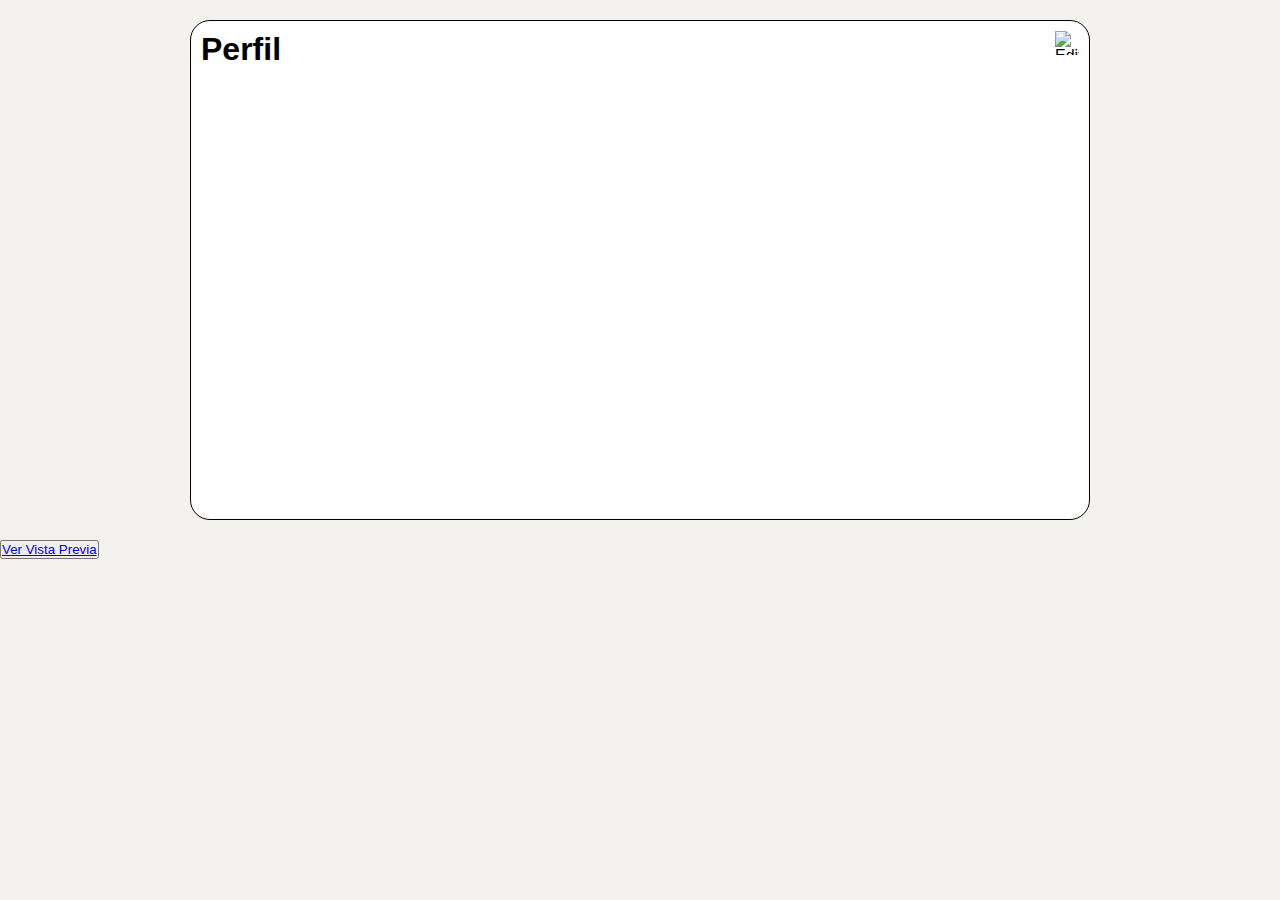
==== index.html @ 5d13db27 "1" ====
<!DOCTYPE html>
<html lang="es">
<head>
    <meta charset="UTF-8">
    <meta name="viewport" content="width=device-width, initial-scale=1.0">
    <link rel="stylesheet" href="/css/perfil.css">
    <link rel="stylesheet" href="/css/main.css">

    <title>Proyecto HTML</title>
</head>
<body>

    <!-- PERFIL PROFESIONAL  -->
    <div class="container" id="profileContainer">
        <h1>Perfil</h1>
        <p id="profileText"></p>
        <img src="https://img.icons8.com/material-outlined/24/000000/edit.png" alt="Editar" class="icon" onclick="openModal()">
    </div>
    
    <div id="profileModal" class="profileModal">
        <div class="modal-content">
            <span class="close" onclick="closeModal()">&times;</span>
            <label for="profile">Perfil</label>
            <input type="text" id="profile" name="profile" class="textbox">
            <div class="profilemodal-footer">
                <button class="btn" onclick="guardarPerfil()">Guardar</button>
            </div>
        </div>
    </div>
    

    <button class="vistaPreviaBtn" id="vistaPreviaBtn"><a href="/page2.html">Ver Vista Previa</a></button>

<script src="/js/perfil.js"></script>

</body>
</html>
---- css/perfil.css ----
.container {
    width: 900px;
    height: 500px;
    background-color: #fff;
    border: 1px solid #000;
    border-radius: 20px;
    position: relative;
    margin: 20px auto;
    padding: 10px;
    box-sizing: border-box;
}
.icon {
    width: 24px;
    height: 24px;
    position: absolute;
    top: 10px;
    right: 10px;
    cursor: pointer;
}
.profileModal {
    display: none;
    position: fixed;
    z-index: 1;
    left: 50%;
    top: 50%;
    transform: translate(-50%, -50%);
    width: 500px;
    height: 800px;
    overflow: auto;
    background-color: white;
    border: 2px solid #000;
    border-radius: 10px;
    box-shadow: 0 5px 15px rgba(0, 0, 0, 0.5);
}
.modal-content {
    padding: 20px;
}
.close {
    color: #aaa;
    float: right;
    font-size: 28px;
    font-weight: bold;
    cursor: pointer;
}
.close:hover,
.close:focus {
    color: black;
    text-decoration: none;
    cursor: pointer;
}
.modal-footer {
    margin-top: 20px;
    text-align: center;
}
.textbox {
    width: 80%;
    padding: 10px;
    margin-top: 10px;
    margin-bottom: 20px;
    box-sizing: border-box;
}
.btn {
    padding: 10px 20px;
    background-color: #4CAF50;
    color: white;
    border: none;
    cursor: pointer;
}
.btn:hover {
    background-color: #45a049;
}
.perfil {
    margin-top: 20px;
}
---- css/main.css ----
*{
    box-sizing: border-box;
    padding: 0;
    margin: 0;
}
body{
    font-family: 'Helvetica Neue', 'Arial', 'Helvetica', 'sans-serif';
    background-color: #F4F2EE;
    color: black;
}
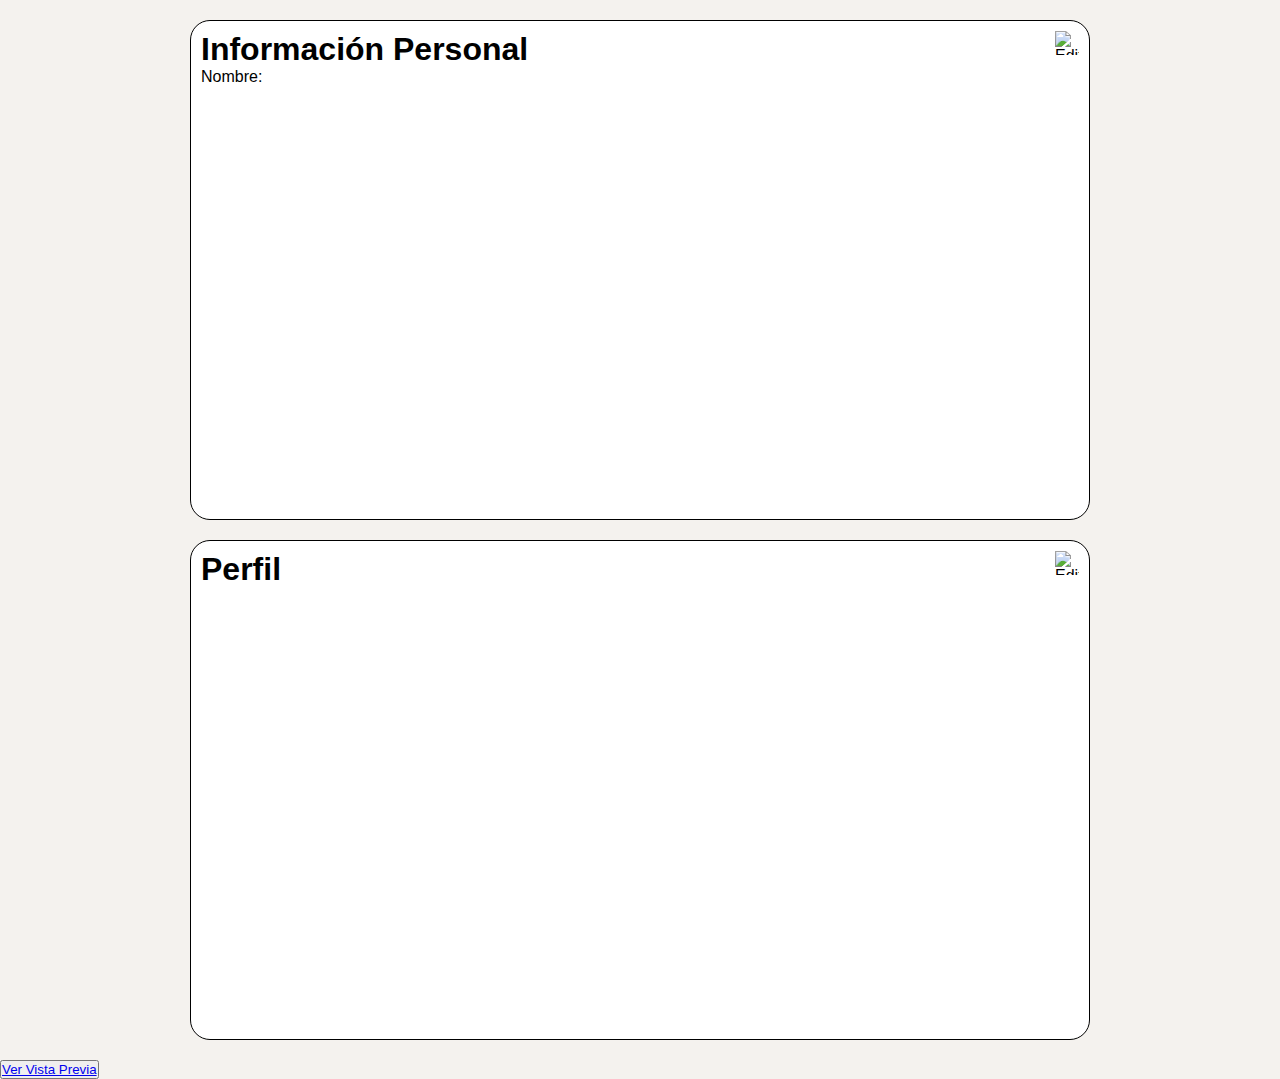
==== commit da6a1409: "#" ====
--- a/index.html
+++ b/index.html
@@ -4,22 +4,41 @@
     <meta charset="UTF-8">
     <meta name="viewport" content="width=device-width, initial-scale=1.0">
     <link rel="stylesheet" href="/css/perfil.css">
+    <link rel="stylesheet" href="/css/PersonalInfoModal.css">
     <link rel="stylesheet" href="/css/main.css">
 
     <title>Proyecto HTML</title>
 </head>
 <body>
+    <!-- INFORMACION PERSONAL -->
+    <div class="container" id="personalInfoContainer">
+        <h1>Información Personal</h1>
+        <p>Nombre: </p><p id="nombreText"></p>
+        <img src="https://img.icons8.com/material-outlined/24/000000/edit.png"
+         alt="Editar" class="icon" onclick="openPersonalInfoModal()">
+    </div>
+    
+    <div class="windowModal" id="personalInfoModal">
+        <div class="modal-content">
+            <span class="close" onclick="closePersonalInfoModal()">&times;</span>
+            <label for="nombre">Nombre:</label><br>
+            <input type="text" id="nombre" name="nombre" class="textbox">
+            <div class="windowModal-footer">
+                <button class="btn" onclick="guardarPersonalInfo()">Guardar</button>
+            </div>
+        </div>
+    </div>
 
-    <!-- PERFIL PROFESIONAL  -->
+    <!-- PERFIL -->
     <div class="container" id="profileContainer">
         <h1>Perfil</h1>
         <p id="profileText"></p>
-        <img src="https://img.icons8.com/material-outlined/24/000000/edit.png" alt="Editar" class="icon" onclick="openModal()">
+        <img src="https://img.icons8.com/material-outlined/24/000000/edit.png" alt="Editar" class="icon" onclick="openProfileModal()">
     </div>
     
-    <div id="profileModal" class="profileModal">
+    <div class="windowModal" id="profileModal">
         <div class="modal-content">
-            <span class="close" onclick="closeModal()">&times;</span>
+            <span class="close" onclick="closeProfileModal()">&times;</span>
             <label for="profile">Perfil</label>
             <input type="text" id="profile" name="profile" class="textbox">
             <div class="profilemodal-footer">
@@ -29,9 +48,11 @@
     </div>
     
 
-    <button class="vistaPreviaBtn" id="vistaPreviaBtn"><a href="/page2.html">Ver Vista Previa</a></button>
+    <button class="vistaPreviaBtn" id="vistaPreviaBtn"><a href="/maquetaCv.html">Ver Vista Previa</a></button>
 
-<script src="/js/perfil.js"></script>
+    <script src="/js/personalInfo.js"></script>
+    <script src="/js/perfil.js"></script>
+
 
 </body>
 </html>
--- a/css/perfil.css
+++ b/css/perfil.css
@@ -8,49 +8,6 @@
     margin: 20px auto;
     padding: 10px;
     box-sizing: border-box;
-}
-.icon {
-    width: 24px;
-    height: 24px;
-    position: absolute;
-    top: 10px;
-    right: 10px;
-    cursor: pointer;
-}
-.profileModal {
-    display: none;
-    position: fixed;
-    z-index: 1;
-    left: 50%;
-    top: 50%;
-    transform: translate(-50%, -50%);
-    width: 500px;
-    height: 800px;
-    overflow: auto;
-    background-color: white;
-    border: 2px solid #000;
-    border-radius: 10px;
-    box-shadow: 0 5px 15px rgba(0, 0, 0, 0.5);
-}
-.modal-content {
-    padding: 20px;
-}
-.close {
-    color: #aaa;
-    float: right;
-    font-size: 28px;
-    font-weight: bold;
-    cursor: pointer;
-}
-.close:hover,
-.close:focus {
-    color: black;
-    text-decoration: none;
-    cursor: pointer;
-}
-.modal-footer {
-    margin-top: 20px;
-    text-align: center;
 }
 .textbox {
     width: 80%;
--- a/css/PersonalInfoModal.css
+++ b/css/PersonalInfoModal.css
@@ -0,0 +1,43 @@
+.icon {
+    width: 24px;
+    height: 24px;
+    position: absolute;
+    top: 10px;
+    right: 10px;
+    cursor: pointer;
+}
+.windowModal {
+    display: none;
+    position: fixed;
+    z-index: 1;
+    left: 50%;
+    top: 50%;
+    transform: translate(-50%, -50%);
+    width: 500px;
+    height: 800px;
+    overflow: auto;
+    background-color: white;
+    border: 2px solid #000;
+    border-radius: 10px;
+    box-shadow: 0 5px 15px rgba(0, 0, 0, 0.5);
+}
+.modal-content {
+    padding: 20px;
+}
+.close {
+    color: #aaa;
+    float: right;
+    font-size: 28px;
+    font-weight: bold;
+    cursor: pointer;
+}
+.close:hover,
+.close:focus {
+    color: black;
+    text-decoration: none;
+    cursor: pointer;
+}
+.windowModal-footer {
+    margin-top: 20px;
+    text-align: center;
+}